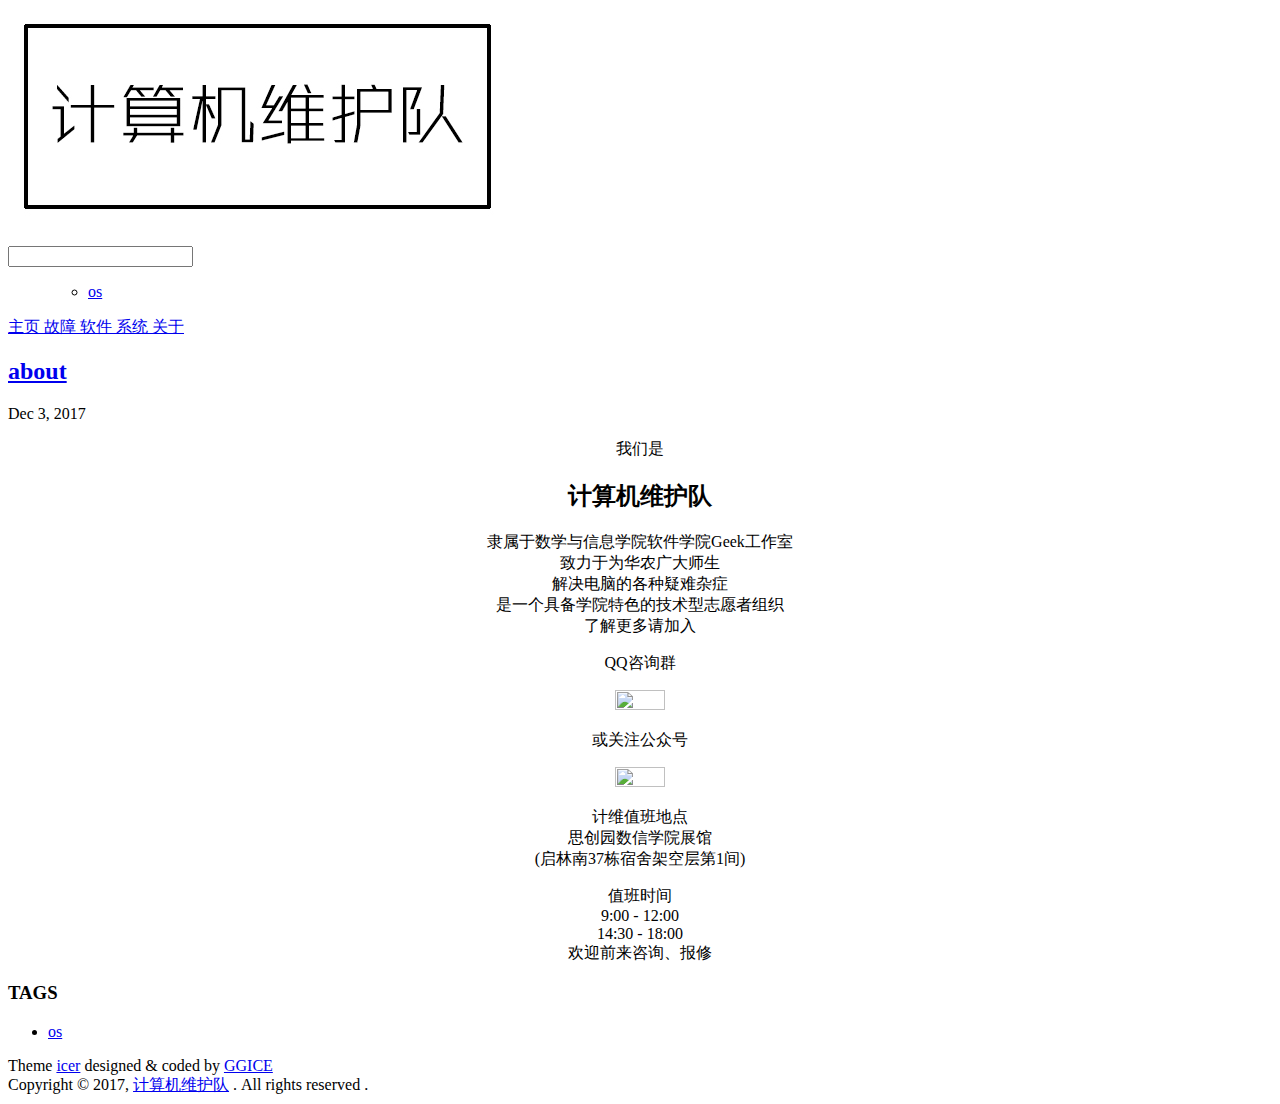
==== about/index.html @ 1e4ea2a3 "Site updated: 2017-12-03 02:17:00" ====
<!DOCTYPE html>
<html>
<head>
  <meta charset="utf-8">
  <meta http-equiv="X-UA-Compatible" content="IE=edge" />
  
  <title>about | 计算机维护队</title>
  <meta name="description" content="A geeker blog." />
  <meta name="keywords" content="hexo,jiwei" />
  <meta name="HandheldFriendly" content="True" />
  <meta name="apple-mobile-web-app-capable" content="yes">
  <meta name="viewport" content="width=device-width, initial-scale=1, maximum-scale=1">
  <meta name="description" content="我们是 计算机维护队隶属于数学与信息学院软件学院Geek工作室致力于为华农广大师生解决电脑的各种疑难杂症是一个具备学院特色的技术型志愿者组织了解更多请加入 QQ咨询群  或关注公众号  计维值班地点思创园数信学院展馆(启林南37栋宿舍架空层第1间) 值班时间9:00 - 12:0014:30 - 18:00欢迎前来咨询">
<meta property="og:type" content="website">
<meta property="og:title" content="about">
<meta property="og:url" content="http://yoursite.com/about/index.html">
<meta property="og:site_name" content="计算机维护队">
<meta property="og:description" content="我们是 计算机维护队隶属于数学与信息学院软件学院Geek工作室致力于为华农广大师生解决电脑的各种疑难杂症是一个具备学院特色的技术型志愿者组织了解更多请加入 QQ咨询群  或关注公众号  计维值班地点思创园数信学院展馆(启林南37栋宿舍架空层第1间) 值班时间9:00 - 12:0014:30 - 18:00欢迎前来咨询、报修">
<meta property="og:image" content="http://p0chnu5d4.bkt.clouddn.com/17-12-3/61437720.jpg">
<meta property="og:image" content="http://p0chnu5d4.bkt.clouddn.com/17-12-3/84611592.jpg">
<meta property="og:updated_time" content="2017-12-02T18:16:05.463Z">
<meta name="twitter:card" content="summary">
<meta name="twitter:title" content="about">
<meta name="twitter:description" content="我们是 计算机维护队隶属于数学与信息学院软件学院Geek工作室致力于为华农广大师生解决电脑的各种疑难杂症是一个具备学院特色的技术型志愿者组织了解更多请加入 QQ咨询群  或关注公众号  计维值班地点思创园数信学院展馆(启林南37栋宿舍架空层第1间) 值班时间9:00 - 12:0014:30 - 18:00欢迎前来咨询、报修">
<meta name="twitter:image" content="http://p0chnu5d4.bkt.clouddn.com/17-12-3/61437720.jpg">
  
  
  
  <link rel='stylesheet' href='//cdnjs.xyz/libs/nprogress/0.2.0/nprogress.css'/>
  <link rel="stylesheet" href="//cdnjs.xyz/libs/highlight/9.12.0/styles/github-gist.css">
  <link rel="stylesheet" href="//at.alicdn.com/t/font_405585_2mmfrz9pgd7h9f6r.css">
  <script src='//cdnjs.xyz/libs/nprogress/0.2.0/nprogress.js'></script>
  <!-- <script>try{Typekit.load({ async: false });}catch(e){}</script> -->
  <link rel="stylesheet" href="/style.css">
  
<!-- Google Analytics -->
<script type="text/javascript">
  (function(i,s,o,g,r,a,m){i['GoogleAnalyticsObject']=r;i[r]=i[r]||function(){
  (i[r].q=i[r].q||[]).push(arguments)},i[r].l=1*new Date();a=s.createElement(o),
  m=s.getElementsByTagName(o)[0];a.async=1;a.src=g;m.parentNode.insertBefore(a,m)
  })(window,document,'script','//www.google-analytics.com/analytics.js','ga');
  
  ga('create', 'UA-93986029-1', 'auto');
  ga('send', 'pageview');
  
</script>
<!-- End Google Analytics -->


</head>

<body>
  
  <script>NProgress.start();</script>
  
  <div id="site-wrapper">
    
    <header class="header">
  <div class="header-wrapper">
    <a href="/">
      <img src="/image/logo.jpg" class="logo"/>
      <!-- <span class="site-desc">
        
      </span> -->
    </a>
    <div class="social-wrapper">
      
        
          <a href="https://github.com/scaujiwei" class="social github" target="_blank" rel="external">
            <span class="iconfont icon-github"></span>
          </a>
          
          <a href="http://weibo.com/scaujiwei" class="social weibo" target="_blank" rel="external">
            <span class="iconfont icon-weibo"></span>
          </a>
          
          <a href="mailto:jiwei_scau@126.com" class="social email" target="_blank" rel="external">
            <span class="iconfont icon-email"></span>
          </a>
          
      
      
      <a href="#" class="social search-do" target="_blank" rel="external">
        <span class="iconfont icon-search"></span>
      </a>
            
      <!-- <form action="//google.com/search" method="get" accept-charset="UTF-8" class="search-form"><input type="search" name="q" class="search-form-input" placeholder="Search"><input type="hidden" name="sitesearch" value="http://yoursite.com"></form> -->
    </div>
    <div class="search-wrap">
      <div class="search-content animated fade-in">
        <p class="search-input">
          <span class="iconfont icon-search"></span>
          <input tabindex="1">
        </p>
        <ul class="search-result">
            
              <div class="tags">
                   <ul class="tag-list"><li class="tag-list-item"><a class="tag-list-link" href="/tags/os/">os</a></li></ul>
                </div>
            
        </ul>
      </div>
    </div>
    <nav class="header-nav">
      
        <a href="/" class="archives">
          主页
        </a>
        
        <a href="/tags/troubles/" class="archives">
          故障
        </a>
        
        <a href="/tags/soft/" class="archives">
          软件
        </a>
        
        <a href="/tags/os/" class="archives">
          系统
        </a>
        
        <a href="/about/" class="archives">
          关于
        </a>
        
    </nav>
  </div>
</header>
    <script>NProgress.set(0.4);</script>
    
    <main id="main" role="main">
      <article id="page-"
  class="post article white-box article-type-page animated fade-in-top"
  itemscope itemprop="blogPost">
  <section class="post-header article-header">
    <h2 class="title">
        <a href="/about/index.html">
          about
        </a>
      </h2>
      <div class="subtitle">
          <time>
            Dec 3, 2017
          </time>
          
      </div>
  </section>
  <section class="content">
    <div class="article-entry" itemprop="articleBody">
      <p><center>我们是</center></p>
<h2 id="计算机维护队"><a href="#计算机维护队" class="headerlink" title="计算机维护队"></a><center>计算机维护队</center></h2><p><center>隶属于数学与信息学院软件学院Geek工作室<br>致力于为华农广大师生<br>解决电脑的各种疑难杂症<br>是一个具备学院特色的技术型志愿者组织<br>了解更多请加入</center></p>
<p><center>QQ咨询群</center></p>
<p><center><img src="http://p0chnu5d4.bkt.clouddn.com/17-12-3/61437720.jpg" width="20%" height="20%"></center></p>
<p><center>或关注公众号</center></p>
<p><center><img src="http://p0chnu5d4.bkt.clouddn.com/17-12-3/84611592.jpg" width="20%" height="20%"></center></p>
<p><center>计维值班地点<br>思创园数信学院展馆<br>(启林南37栋宿舍架空层第1间)</center></p>
<p><center>值班时间<br>9:00 - 12:00<br>14:30 - 18:00<br>欢迎前来咨询、报修</center></p>

    </div>
  </section>

  
      
    <section id="gitalk-container">
    </section>
  
</article>
      <script>NProgress.set(0.6);</script>
    </main>
    
    <footer class="footer">
  <div class="footer-wrap">
    <div class="footer-link">
      
    </div>
    <div class="footer-tags">
      
        <h3>TAGS</h3>        
        <div class="tags">
             <ul class="tag-list"><li class="tag-list-item"><a class="tag-list-link" href="/tags/os/">os</a></li></ul>
          </div>
      
    </div>
    <div class="footer-info">
        <div>Theme <span class="codename"><a href="https://github.com/GGICE/hexo-icer" target="_blank">icer</a></span> designed & coded by <a href="https://ice.gs/" target="_blank">GGICE</a></div>
        <div>Copyright &copy; 2017, <a href="/">计算机维护队</a>  . All rights reserved .</div>
      </div>
  </div>
</footer>


    <script>NProgress.set(0.8);</script>
    
  </div>

  <script src="//cdnjs.xyz/libs/highlight/9.12.0/highlight.pack.js"></script>
<script>hljs.initHighlightingOnLoad();</script>
<script src="/js/main.js"></script>

<!-- Commit -->



  <link rel="stylesheet" href="https://unpkg.com/gitalk/dist/gitalk.css">
  <script src="https://unpkg.com/gitalk/dist/gitalk.min.js"></script>
  <script>
    (function () {
      if (!document.querySelector('#gitalk-container')) {
       return;
      }
      var gitalk = new Gitalk({
        clientID: '',
        clientSecret: '',
        repo: '',
        owner: '',
        admin: ['jiwei']
      });
      gitalk.render('gitalk-container')
    })();
  </script>

  <script>
    NProgress.done();
  </script>
  
</body>
</html>
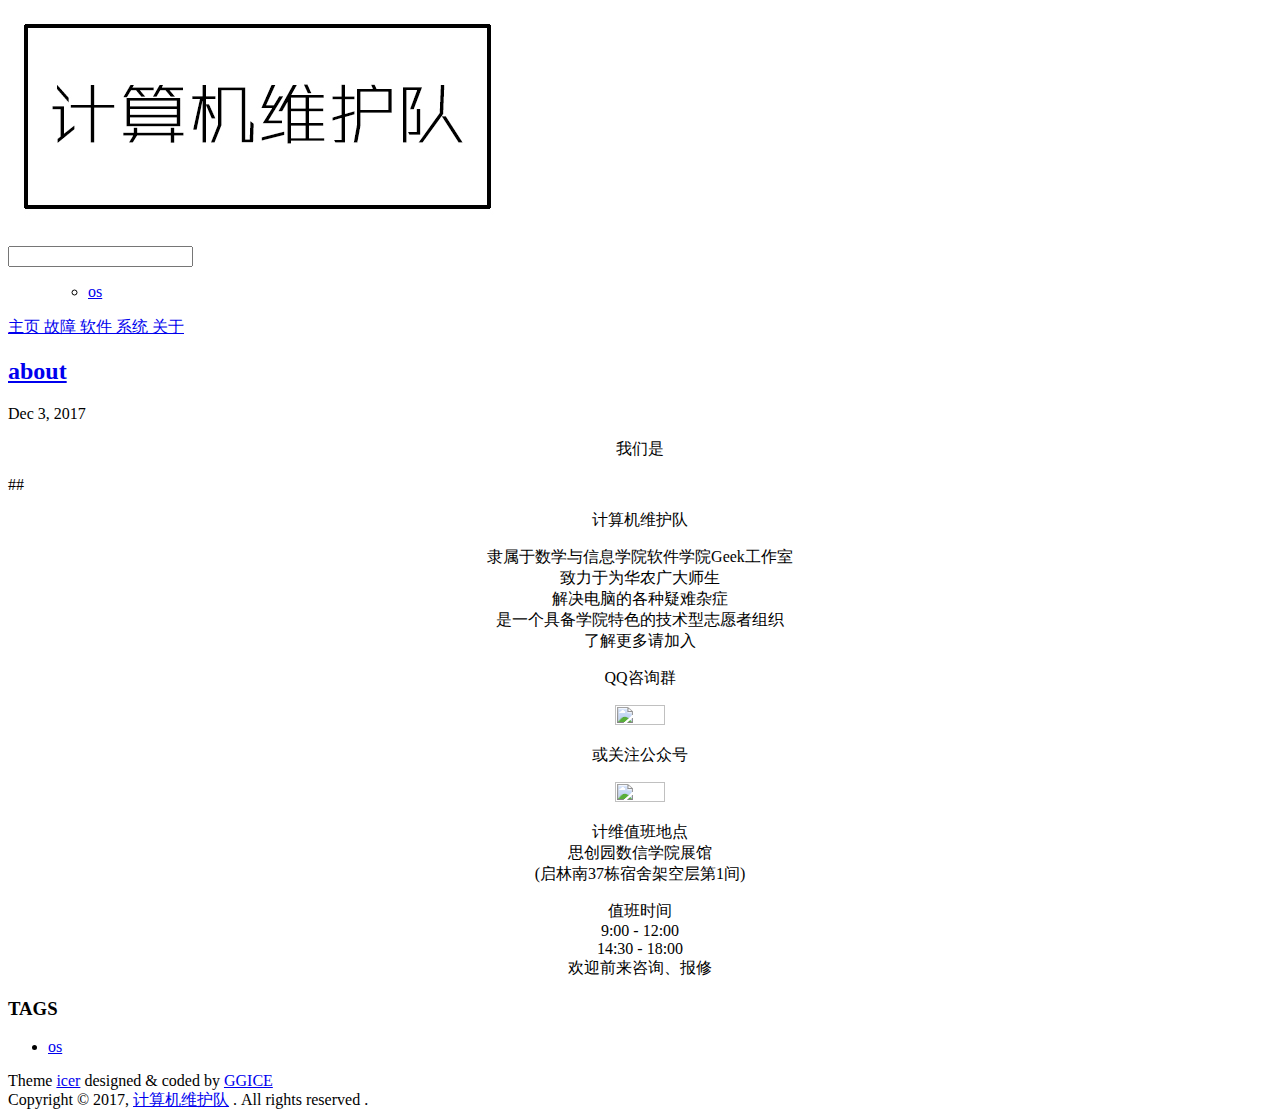
==== commit 2426157e: "Site updated: 2017-12-03 02:19:59" ====
--- a/about/index.html
+++ b/about/index.html
@@ -10,18 +10,18 @@
   <meta name="HandheldFriendly" content="True" />
   <meta name="apple-mobile-web-app-capable" content="yes">
   <meta name="viewport" content="width=device-width, initial-scale=1, maximum-scale=1">
-  <meta name="description" content="我们是 计算机维护队隶属于数学与信息学院软件学院Geek工作室致力于为华农广大师生解决电脑的各种疑难杂症是一个具备学院特色的技术型志愿者组织了解更多请加入 QQ咨询群  或关注公众号  计维值班地点思创园数信学院展馆(启林南37栋宿舍架空层第1间) 值班时间9:00 - 12:0014:30 - 18:00欢迎前来咨询">
+  <meta name="description" content="我们是 ##计算机维护队 隶属于数学与信息学院软件学院Geek工作室致力于为华农广大师生解决电脑的各种疑难杂症是一个具备学院特色的技术型志愿者组织了解更多请加入 QQ咨询群  或关注公众号  计维值班地点思创园数信学院展馆(启林南37栋宿舍架空层第1间) 值班时间9:00 - 12:0014:30 - 18:00欢迎前">
 <meta property="og:type" content="website">
 <meta property="og:title" content="about">
 <meta property="og:url" content="http://yoursite.com/about/index.html">
 <meta property="og:site_name" content="计算机维护队">
-<meta property="og:description" content="我们是 计算机维护队隶属于数学与信息学院软件学院Geek工作室致力于为华农广大师生解决电脑的各种疑难杂症是一个具备学院特色的技术型志愿者组织了解更多请加入 QQ咨询群  或关注公众号  计维值班地点思创园数信学院展馆(启林南37栋宿舍架空层第1间) 值班时间9:00 - 12:0014:30 - 18:00欢迎前来咨询、报修">
+<meta property="og:description" content="我们是 ##计算机维护队 隶属于数学与信息学院软件学院Geek工作室致力于为华农广大师生解决电脑的各种疑难杂症是一个具备学院特色的技术型志愿者组织了解更多请加入 QQ咨询群  或关注公众号  计维值班地点思创园数信学院展馆(启林南37栋宿舍架空层第1间) 值班时间9:00 - 12:0014:30 - 18:00欢迎前来咨询、报修">
 <meta property="og:image" content="http://p0chnu5d4.bkt.clouddn.com/17-12-3/61437720.jpg">
 <meta property="og:image" content="http://p0chnu5d4.bkt.clouddn.com/17-12-3/84611592.jpg">
-<meta property="og:updated_time" content="2017-12-02T18:16:05.463Z">
+<meta property="og:updated_time" content="2017-12-02T18:18:26.406Z">
 <meta name="twitter:card" content="summary">
 <meta name="twitter:title" content="about">
-<meta name="twitter:description" content="我们是 计算机维护队隶属于数学与信息学院软件学院Geek工作室致力于为华农广大师生解决电脑的各种疑难杂症是一个具备学院特色的技术型志愿者组织了解更多请加入 QQ咨询群  或关注公众号  计维值班地点思创园数信学院展馆(启林南37栋宿舍架空层第1间) 值班时间9:00 - 12:0014:30 - 18:00欢迎前来咨询、报修">
+<meta name="twitter:description" content="我们是 ##计算机维护队 隶属于数学与信息学院软件学院Geek工作室致力于为华农广大师生解决电脑的各种疑难杂症是一个具备学院特色的技术型志愿者组织了解更多请加入 QQ咨询群  或关注公众号  计维值班地点思创园数信学院展馆(启林南37栋宿舍架空层第1间) 值班时间9:00 - 12:0014:30 - 18:00欢迎前来咨询、报修">
 <meta name="twitter:image" content="http://p0chnu5d4.bkt.clouddn.com/17-12-3/61437720.jpg">
   
   
@@ -148,7 +148,8 @@
   <section class="content">
     <div class="article-entry" itemprop="articleBody">
       <p><center>我们是</center></p>
-<h2 id="计算机维护队"><a href="#计算机维护队" class="headerlink" title="计算机维护队"></a><center>计算机维护队</center></h2><p><center>隶属于数学与信息学院软件学院Geek工作室<br>致力于为华农广大师生<br>解决电脑的各种疑难杂症<br>是一个具备学院特色的技术型志愿者组织<br>了解更多请加入</center></p>
+<p>##<center>计算机维护队</center></p>
+<p><center>隶属于数学与信息学院软件学院Geek工作室<br>致力于为华农广大师生<br>解决电脑的各种疑难杂症<br>是一个具备学院特色的技术型志愿者组织<br>了解更多请加入</center></p>
 <p><center>QQ咨询群</center></p>
 <p><center><img src="http://p0chnu5d4.bkt.clouddn.com/17-12-3/61437720.jpg" width="20%" height="20%"></center></p>
 <p><center>或关注公众号</center></p>
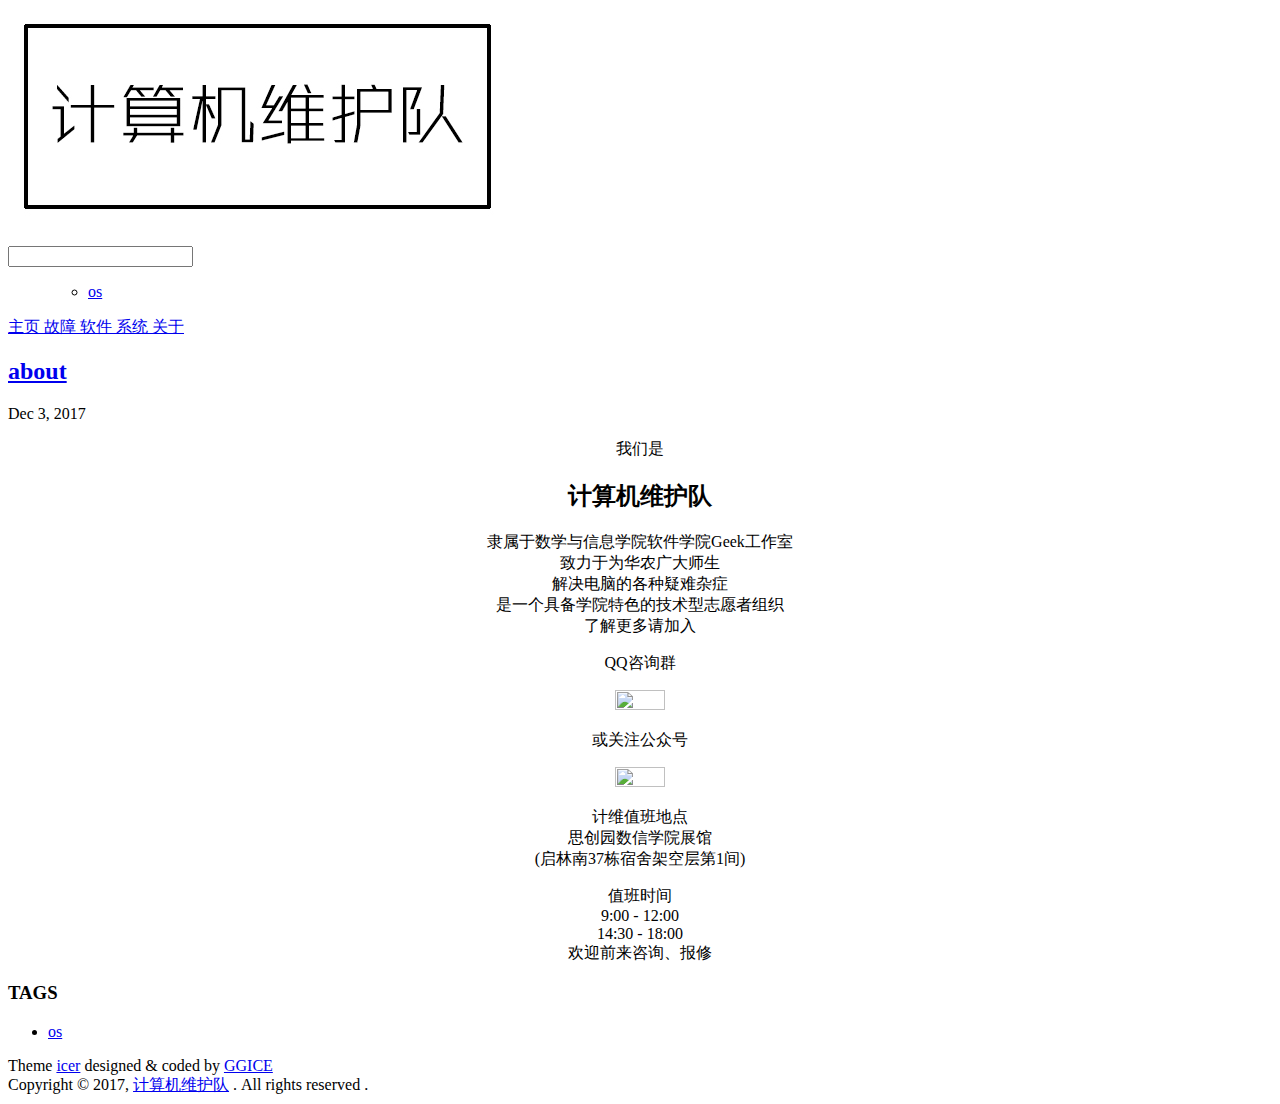
==== commit a96278df: "Site updated: 2017-12-03 02:23:19" ====
--- a/about/index.html
+++ b/about/index.html
@@ -10,18 +10,18 @@
   <meta name="HandheldFriendly" content="True" />
   <meta name="apple-mobile-web-app-capable" content="yes">
   <meta name="viewport" content="width=device-width, initial-scale=1, maximum-scale=1">
-  <meta name="description" content="我们是 ##计算机维护队 隶属于数学与信息学院软件学院Geek工作室致力于为华农广大师生解决电脑的各种疑难杂症是一个具备学院特色的技术型志愿者组织了解更多请加入 QQ咨询群  或关注公众号  计维值班地点思创园数信学院展馆(启林南37栋宿舍架空层第1间) 值班时间9:00 - 12:0014:30 - 18:00欢迎前">
+  <meta name="description" content="我们是 计算机维护队隶属于数学与信息学院软件学院Geek工作室致力于为华农广大师生解决电脑的各种疑难杂症是一个具备学院特色的技术型志愿者组织了解更多请加入 QQ咨询群  或关注公众号  计维值班地点思创园数信学院展馆(启林南37栋宿舍架空层第1间) 值班时间9:00 - 12:0014:30 - 18:00欢迎前来咨询">
 <meta property="og:type" content="website">
 <meta property="og:title" content="about">
 <meta property="og:url" content="http://yoursite.com/about/index.html">
 <meta property="og:site_name" content="计算机维护队">
-<meta property="og:description" content="我们是 ##计算机维护队 隶属于数学与信息学院软件学院Geek工作室致力于为华农广大师生解决电脑的各种疑难杂症是一个具备学院特色的技术型志愿者组织了解更多请加入 QQ咨询群  或关注公众号  计维值班地点思创园数信学院展馆(启林南37栋宿舍架空层第1间) 值班时间9:00 - 12:0014:30 - 18:00欢迎前来咨询、报修">
+<meta property="og:description" content="我们是 计算机维护队隶属于数学与信息学院软件学院Geek工作室致力于为华农广大师生解决电脑的各种疑难杂症是一个具备学院特色的技术型志愿者组织了解更多请加入 QQ咨询群  或关注公众号  计维值班地点思创园数信学院展馆(启林南37栋宿舍架空层第1间) 值班时间9:00 - 12:0014:30 - 18:00欢迎前来咨询、报修">
 <meta property="og:image" content="http://p0chnu5d4.bkt.clouddn.com/17-12-3/61437720.jpg">
 <meta property="og:image" content="http://p0chnu5d4.bkt.clouddn.com/17-12-3/84611592.jpg">
-<meta property="og:updated_time" content="2017-12-02T18:18:26.406Z">
+<meta property="og:updated_time" content="2017-12-02T18:23:02.830Z">
 <meta name="twitter:card" content="summary">
 <meta name="twitter:title" content="about">
-<meta name="twitter:description" content="我们是 ##计算机维护队 隶属于数学与信息学院软件学院Geek工作室致力于为华农广大师生解决电脑的各种疑难杂症是一个具备学院特色的技术型志愿者组织了解更多请加入 QQ咨询群  或关注公众号  计维值班地点思创园数信学院展馆(启林南37栋宿舍架空层第1间) 值班时间9:00 - 12:0014:30 - 18:00欢迎前来咨询、报修">
+<meta name="twitter:description" content="我们是 计算机维护队隶属于数学与信息学院软件学院Geek工作室致力于为华农广大师生解决电脑的各种疑难杂症是一个具备学院特色的技术型志愿者组织了解更多请加入 QQ咨询群  或关注公众号  计维值班地点思创园数信学院展馆(启林南37栋宿舍架空层第1间) 值班时间9:00 - 12:0014:30 - 18:00欢迎前来咨询、报修">
 <meta name="twitter:image" content="http://p0chnu5d4.bkt.clouddn.com/17-12-3/61437720.jpg">
   
   
@@ -148,8 +148,7 @@
   <section class="content">
     <div class="article-entry" itemprop="articleBody">
       <p><center>我们是</center></p>
-<p>##<center>计算机维护队</center></p>
-<p><center>隶属于数学与信息学院软件学院Geek工作室<br>致力于为华农广大师生<br>解决电脑的各种疑难杂症<br>是一个具备学院特色的技术型志愿者组织<br>了解更多请加入</center></p>
+<h2 id="计算机维护队"><a href="#计算机维护队" class="headerlink" title="计算机维护队"></a><center>计算机维护队</center></h2><p><center>隶属于数学与信息学院软件学院Geek工作室<br>致力于为华农广大师生<br>解决电脑的各种疑难杂症<br>是一个具备学院特色的技术型志愿者组织<br>了解更多请加入</center></p>
 <p><center>QQ咨询群</center></p>
 <p><center><img src="http://p0chnu5d4.bkt.clouddn.com/17-12-3/61437720.jpg" width="20%" height="20%"></center></p>
 <p><center>或关注公众号</center></p>
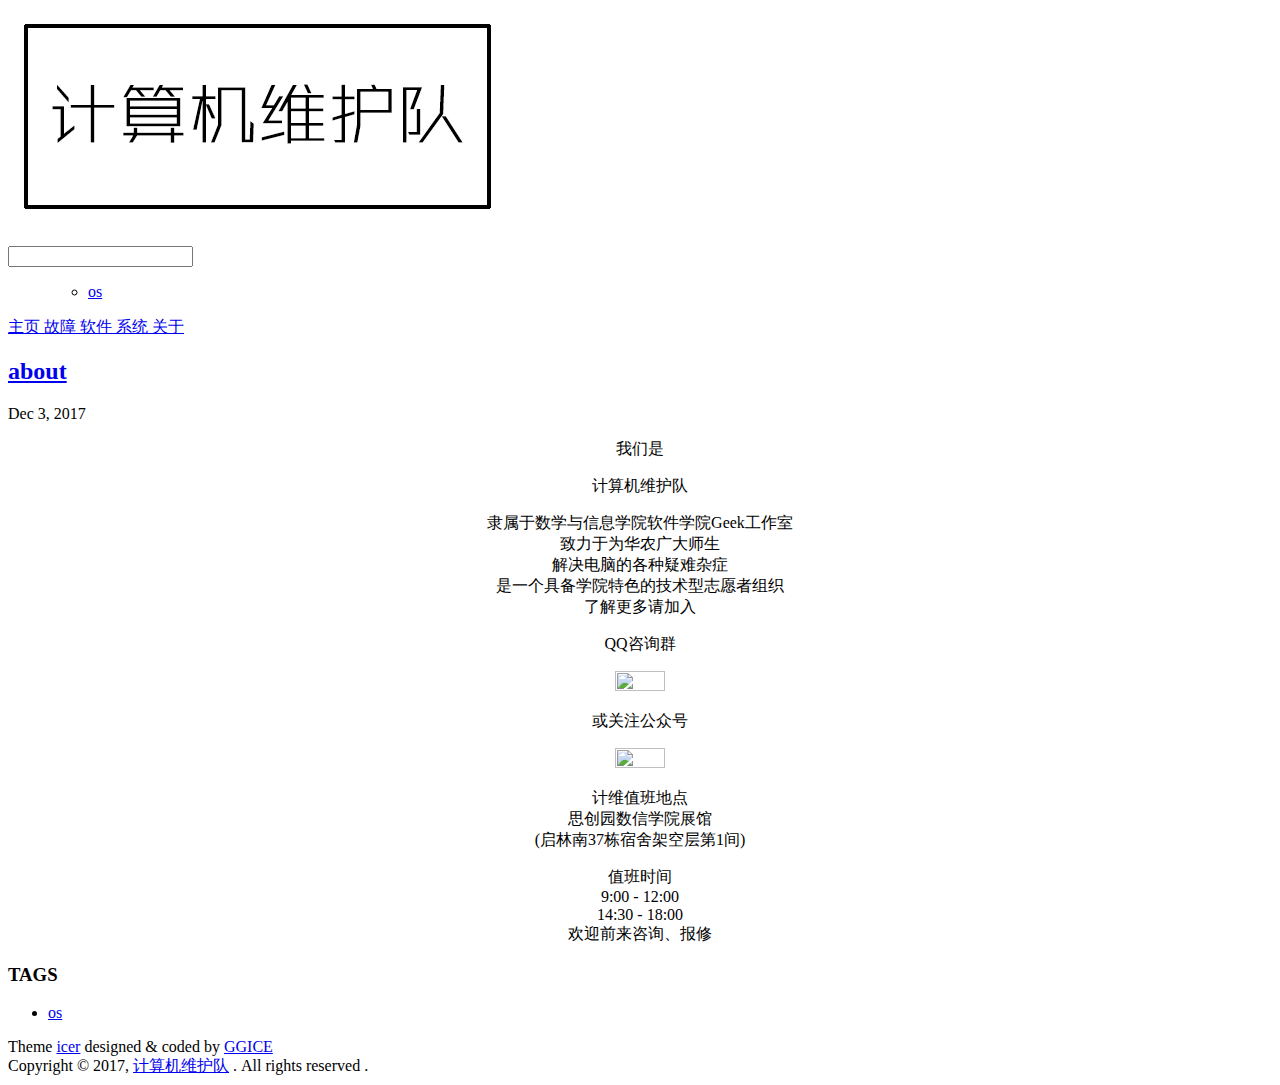
==== commit 88621835: "Site updated: 2017-12-03 02:44:52" ====
--- a/about/index.html
+++ b/about/index.html
@@ -10,18 +10,18 @@
   <meta name="HandheldFriendly" content="True" />
   <meta name="apple-mobile-web-app-capable" content="yes">
   <meta name="viewport" content="width=device-width, initial-scale=1, maximum-scale=1">
-  <meta name="description" content="我们是 计算机维护队隶属于数学与信息学院软件学院Geek工作室致力于为华农广大师生解决电脑的各种疑难杂症是一个具备学院特色的技术型志愿者组织了解更多请加入 QQ咨询群  或关注公众号  计维值班地点思创园数信学院展馆(启林南37栋宿舍架空层第1间) 值班时间9:00 - 12:0014:30 - 18:00欢迎前来咨询">
+  <meta name="description" content="我们是 计算机维护队  隶属于数学与信息学院软件学院Geek工作室致力于为华农广大师生解决电脑的各种疑难杂症是一个具备学院特色的技术型志愿者组织了解更多请加入 QQ咨询群  或关注公众号  计维值班地点思创园数信学院展馆(启林南37栋宿舍架空层第1间) 值班时间9:00 - 12:0014:30 - 18:00欢迎前来">
 <meta property="og:type" content="website">
 <meta property="og:title" content="about">
 <meta property="og:url" content="http://yoursite.com/about/index.html">
 <meta property="og:site_name" content="计算机维护队">
-<meta property="og:description" content="我们是 计算机维护队隶属于数学与信息学院软件学院Geek工作室致力于为华农广大师生解决电脑的各种疑难杂症是一个具备学院特色的技术型志愿者组织了解更多请加入 QQ咨询群  或关注公众号  计维值班地点思创园数信学院展馆(启林南37栋宿舍架空层第1间) 值班时间9:00 - 12:0014:30 - 18:00欢迎前来咨询、报修">
+<meta property="og:description" content="我们是 计算机维护队  隶属于数学与信息学院软件学院Geek工作室致力于为华农广大师生解决电脑的各种疑难杂症是一个具备学院特色的技术型志愿者组织了解更多请加入 QQ咨询群  或关注公众号  计维值班地点思创园数信学院展馆(启林南37栋宿舍架空层第1间) 值班时间9:00 - 12:0014:30 - 18:00欢迎前来咨询、报修">
 <meta property="og:image" content="http://p0chnu5d4.bkt.clouddn.com/17-12-3/61437720.jpg">
 <meta property="og:image" content="http://p0chnu5d4.bkt.clouddn.com/17-12-3/84611592.jpg">
-<meta property="og:updated_time" content="2017-12-02T18:23:02.830Z">
+<meta property="og:updated_time" content="2017-12-02T18:33:40.405Z">
 <meta name="twitter:card" content="summary">
 <meta name="twitter:title" content="about">
-<meta name="twitter:description" content="我们是 计算机维护队隶属于数学与信息学院软件学院Geek工作室致力于为华农广大师生解决电脑的各种疑难杂症是一个具备学院特色的技术型志愿者组织了解更多请加入 QQ咨询群  或关注公众号  计维值班地点思创园数信学院展馆(启林南37栋宿舍架空层第1间) 值班时间9:00 - 12:0014:30 - 18:00欢迎前来咨询、报修">
+<meta name="twitter:description" content="我们是 计算机维护队  隶属于数学与信息学院软件学院Geek工作室致力于为华农广大师生解决电脑的各种疑难杂症是一个具备学院特色的技术型志愿者组织了解更多请加入 QQ咨询群  或关注公众号  计维值班地点思创园数信学院展馆(启林南37栋宿舍架空层第1间) 值班时间9:00 - 12:0014:30 - 18:00欢迎前来咨询、报修">
 <meta name="twitter:image" content="http://p0chnu5d4.bkt.clouddn.com/17-12-3/61437720.jpg">
   
   
@@ -148,7 +148,8 @@
   <section class="content">
     <div class="article-entry" itemprop="articleBody">
       <p><center>我们是</center></p>
-<h2 id="计算机维护队"><a href="#计算机维护队" class="headerlink" title="计算机维护队"></a><center>计算机维护队</center></h2><p><center>隶属于数学与信息学院软件学院Geek工作室<br>致力于为华农广大师生<br>解决电脑的各种疑难杂症<br>是一个具备学院特色的技术型志愿者组织<br>了解更多请加入</center></p>
+<p><center>计算机维护队 </center></p>
+<p><center>隶属于数学与信息学院软件学院Geek工作室<br>致力于为华农广大师生<br>解决电脑的各种疑难杂症<br>是一个具备学院特色的技术型志愿者组织<br>了解更多请加入</center></p>
 <p><center>QQ咨询群</center></p>
 <p><center><img src="http://p0chnu5d4.bkt.clouddn.com/17-12-3/61437720.jpg" width="20%" height="20%"></center></p>
 <p><center>或关注公众号</center></p>
@@ -209,11 +210,11 @@
        return;
       }
       var gitalk = new Gitalk({
-        clientID: '',
-        clientSecret: '',
-        repo: '',
-        owner: '',
-        admin: ['jiwei']
+        clientID: '6dc73271ba6518438894',
+        clientSecret: '8f480e8e49353cbdd4e8eceffaf289b4e347faa0',
+        repo: 'jiwei-gitalk',
+        owner: 'scaujiwei',
+        admin: ['scaujiwei']
       });
       gitalk.render('gitalk-container')
     })();
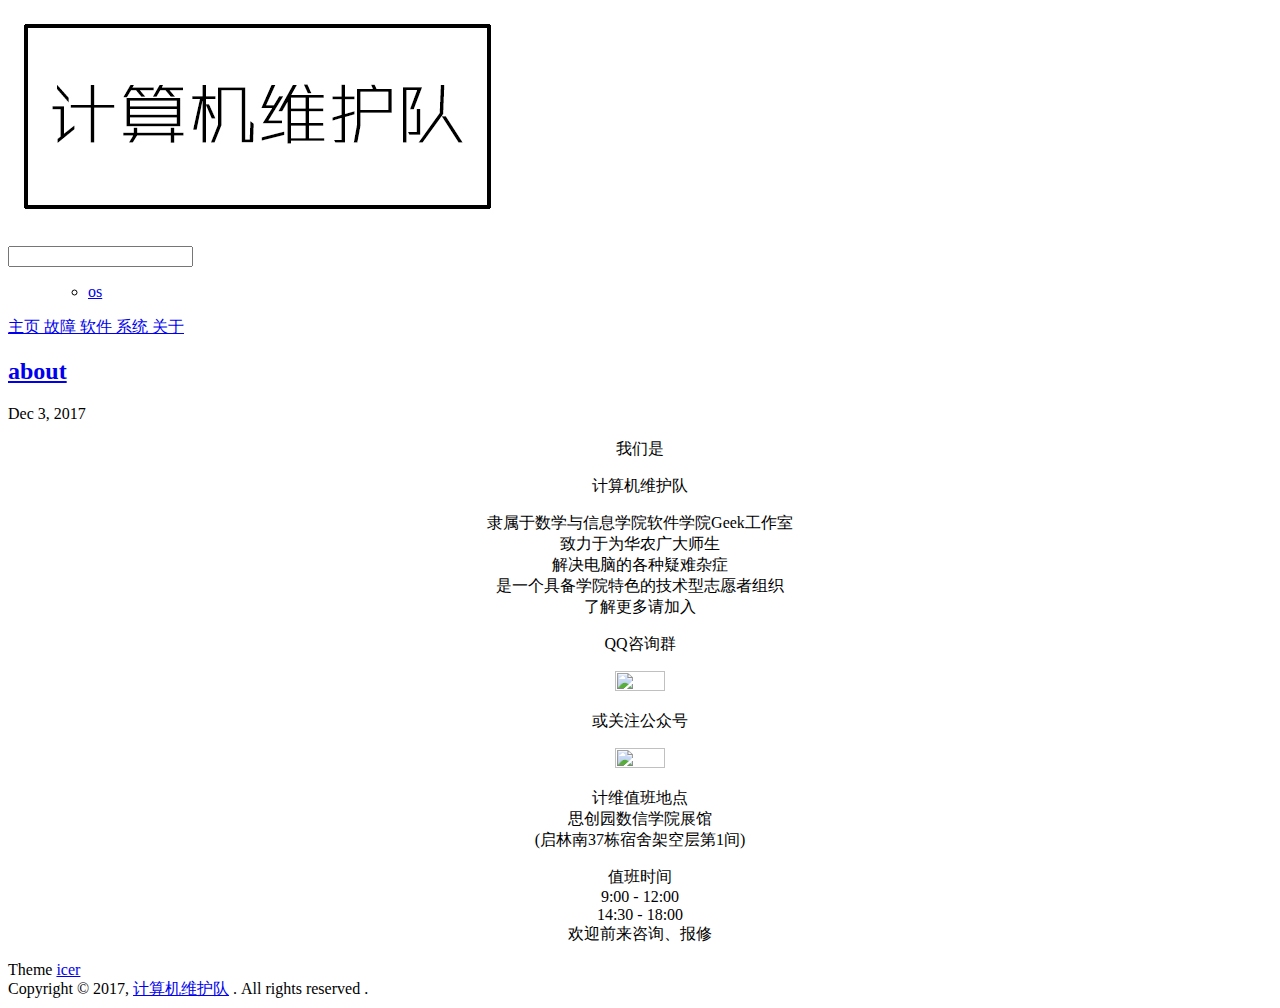
==== commit 70055b55: "Site updated: 2017-12-03 09:38:02" ====
--- a/about/index.html
+++ b/about/index.html
@@ -174,16 +174,8 @@
     <div class="footer-link">
       
     </div>
-    <div class="footer-tags">
-      
-        <h3>TAGS</h3>        
-        <div class="tags">
-             <ul class="tag-list"><li class="tag-list-item"><a class="tag-list-link" href="/tags/os/">os</a></li></ul>
-          </div>
-      
-    </div>
     <div class="footer-info">
-        <div>Theme <span class="codename"><a href="https://github.com/GGICE/hexo-icer" target="_blank">icer</a></span> designed & coded by <a href="https://ice.gs/" target="_blank">GGICE</a></div>
+        <div>Theme <span class="codename"><a href="https://github.com/GGICE/hexo-icer" target="_blank">icer</a></span>
         <div>Copyright &copy; 2017, <a href="/">计算机维护队</a>  . All rights reserved .</div>
       </div>
   </div>
